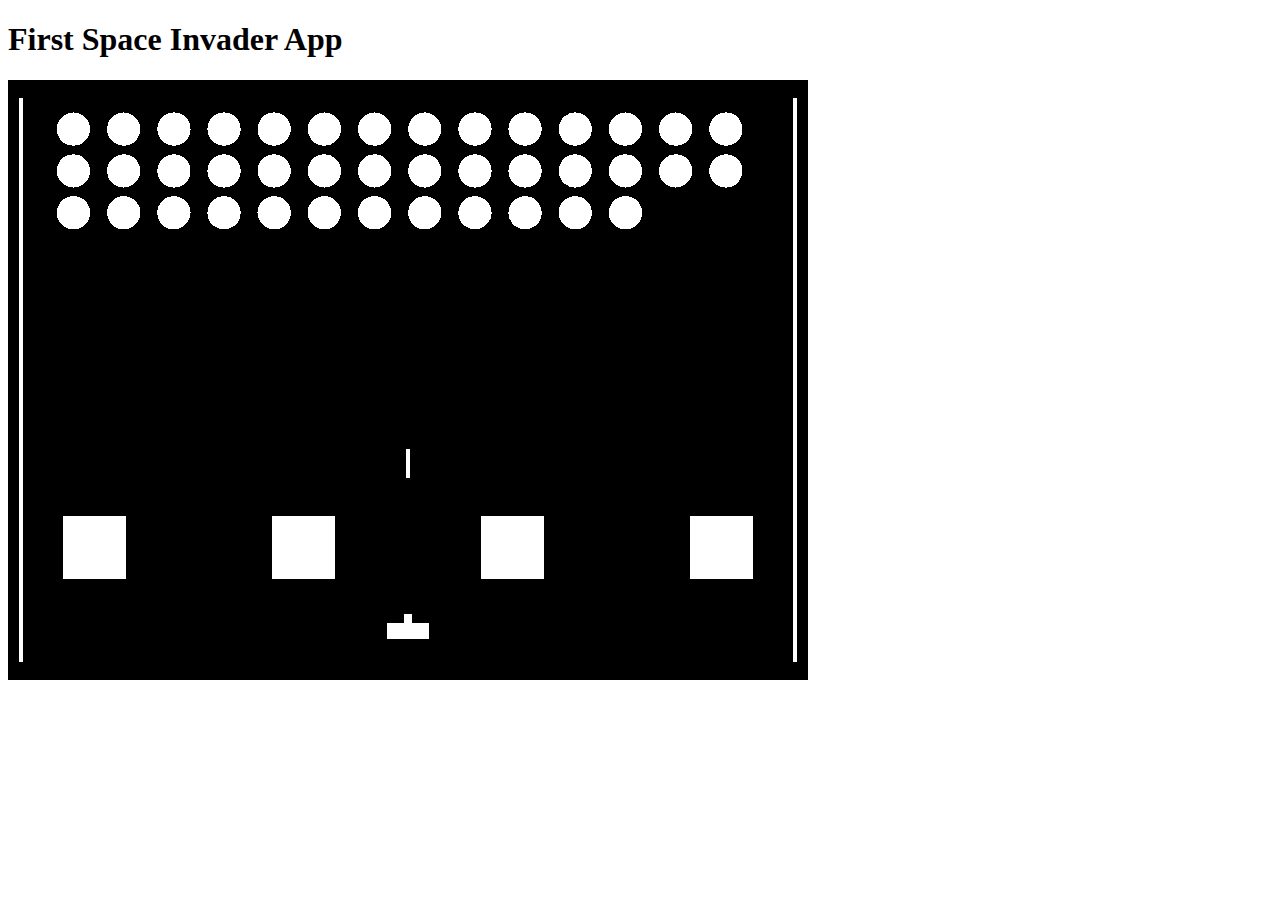
==== L02_SpaceInvaders/index.html @ 0ab6bdf9 "First Fudge + First Space invaders" ====
<!DOCTYPE html>
<html>
<head>
    <meta charset='utf-8'>
    <meta http-equiv='X-UA-Compatible' content='IE=edge'>
    <title>L01_Fudge</title>
    <link rel="shortcut icon" href="#">
    <meta name='viewport' content='width=device-width, initial-scale=1'>
    <script src="../FudgeCore/FudgeCore.js"></script>
    <script src='Main.js'></script>
</head>
<body>
    <h1>First Space Invader App</h1>
    <canvas width="800" height="600"></canvas>
</body>
</html>
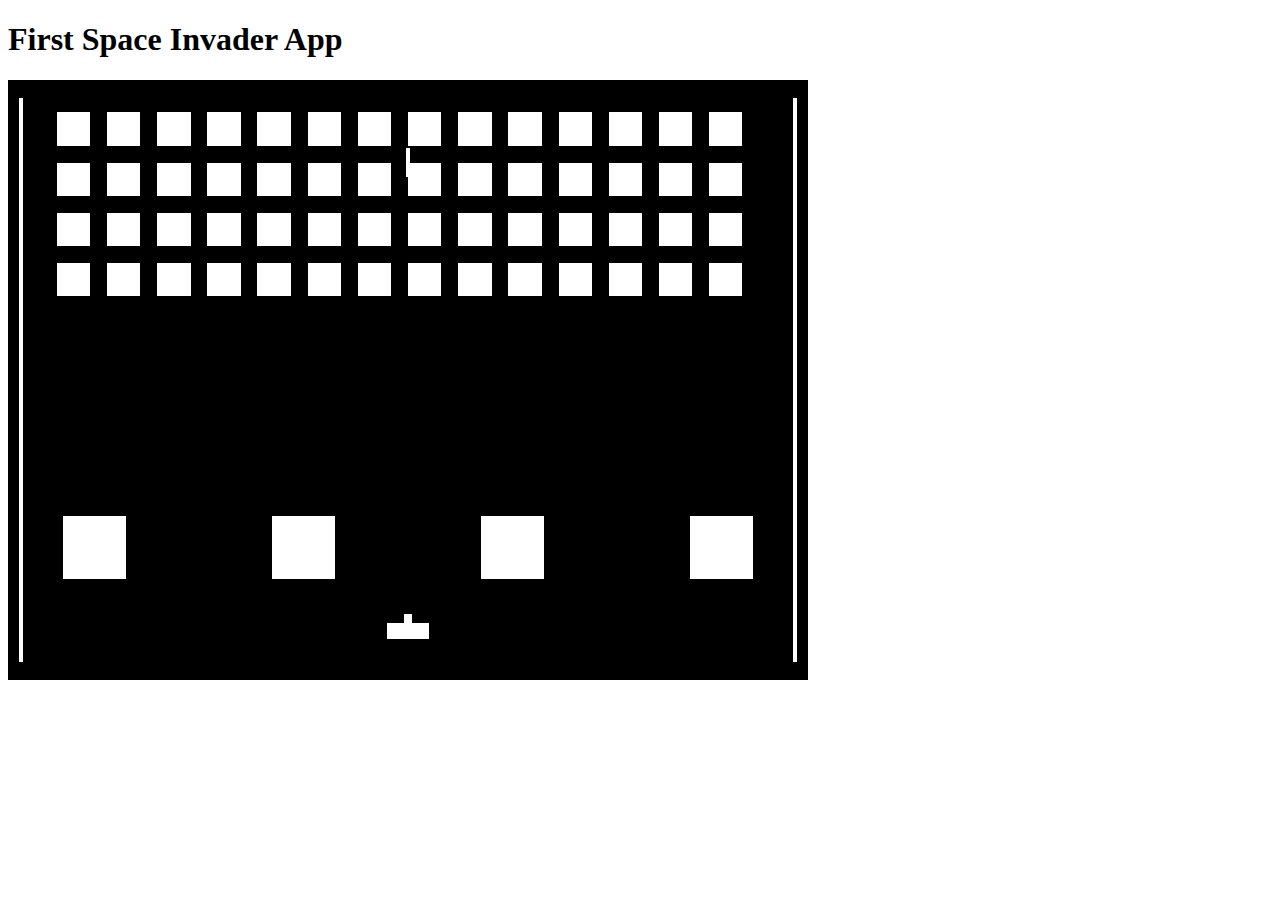
==== commit f122d0fd: "Klassen + erste Bewegungen" ====
--- a/L02_SpaceInvaders/index.html
+++ b/L02_SpaceInvaders/index.html
@@ -8,6 +8,12 @@
     <meta name='viewport' content='width=device-width, initial-scale=1'>
     <script src="../FudgeCore/FudgeCore.js"></script>
     <script src='Main.js'></script>
+    <script src='SpaceInvaderObject.js'></script>
+    <script src='Invader.js'></script>
+    <script src='Projectile.js'></script>
+    <script src='Wall.js'></script>
+    <script src='Cover.js'></script>
+    <script src='Character.js'></script>
 </head>
 <body>
     <h1>First Space Invader App</h1>
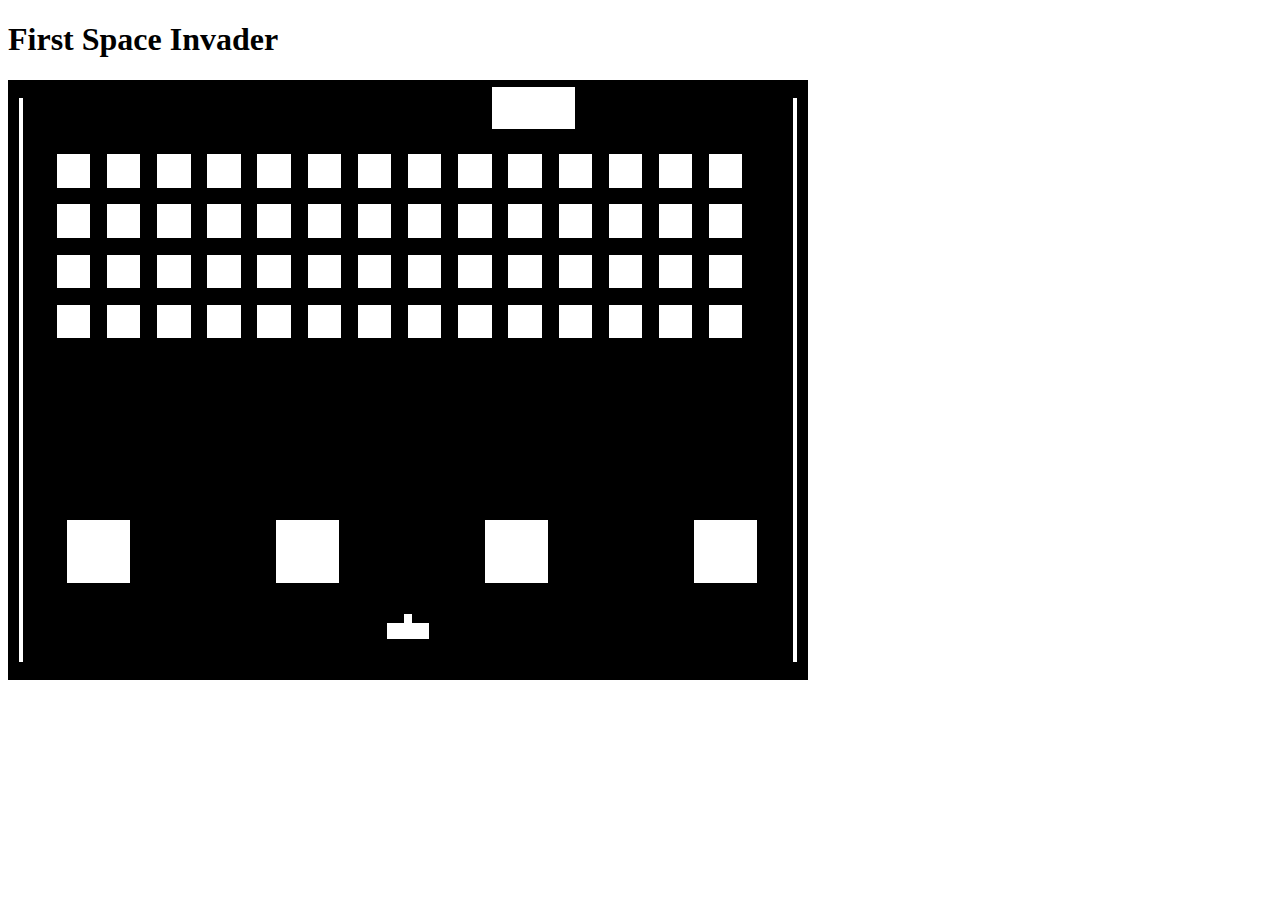
==== commit 42686372: "MotherShip" ====
--- a/L02_SpaceInvaders/index.html
+++ b/L02_SpaceInvaders/index.html
@@ -14,9 +14,10 @@
     <script src='Wall.js'></script>
     <script src='Cover.js'></script>
     <script src='Character.js'></script>
+    <script src='MotherShip.js'></script>
 </head>
 <body>
-    <h1>First Space Invader App</h1>
+    <h1>First Space Invader</h1>
     <canvas width="800" height="600"></canvas>
 </body>
 </html>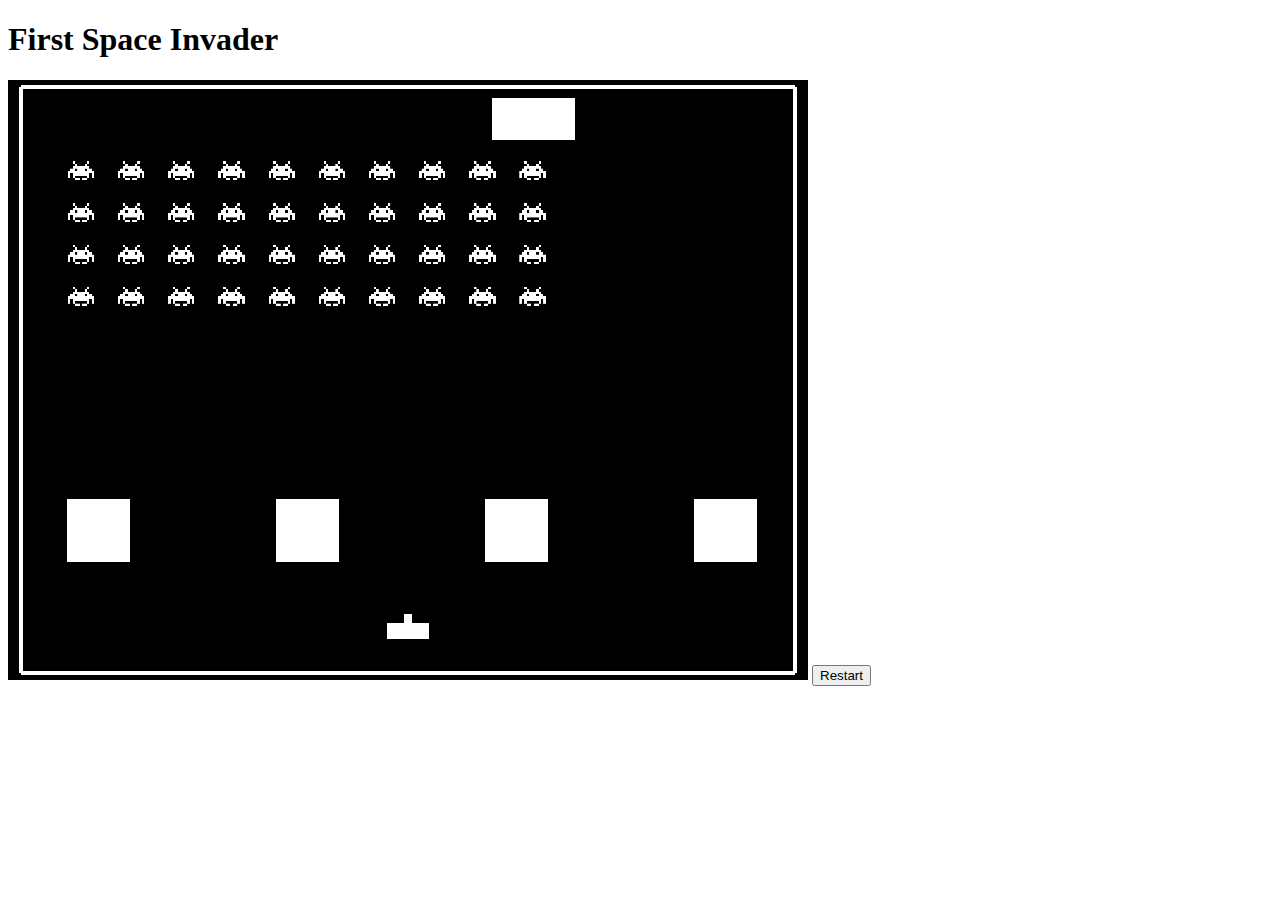
==== commit 275f2b45: "Invader movement" ====
--- a/L02_SpaceInvaders/index.html
+++ b/L02_SpaceInvaders/index.html
@@ -19,5 +19,6 @@
 <body>
     <h1>First Space Invader</h1>
     <canvas width="800" height="600"></canvas>
+    <button id="restart">Restart</button>
 </body>
 </html>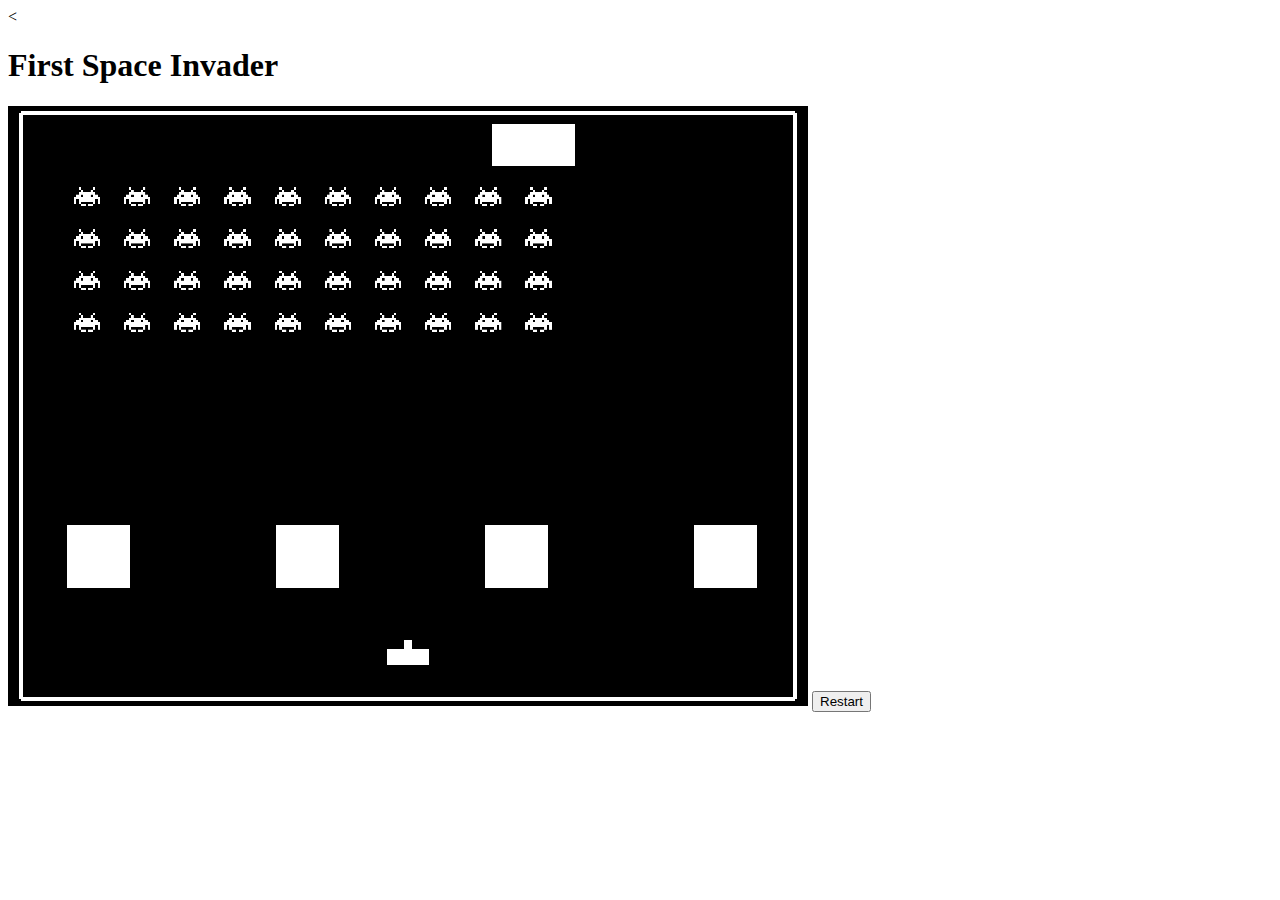
==== commit 8b1887dd: "Invader shoot" ====
--- a/L02_SpaceInvaders/index.html
+++ b/L02_SpaceInvaders/index.html
@@ -6,6 +6,7 @@
     <title>L01_Fudge</title>
     <link rel="shortcut icon" href="#">
     <meta name='viewport' content='width=device-width, initial-scale=1'>
+    <link rel="stylesheet" href="style.css">
     <script src="../FudgeCore/FudgeCore.js"></script>
     <script src='Main.js'></script>
     <script src='SpaceInvaderObject.js'></script>
@@ -15,10 +16,12 @@
     <script src='Cover.js'></script>
     <script src='Character.js'></script>
     <script src='MotherShip.js'></script>
+    <
 </head>
 <body>
     <h1>First Space Invader</h1>
     <canvas width="800" height="600"></canvas>
+    <div id="gameOver"></div>
     <button id="restart">Restart</button>
 </body>
 </html>--- a/L02_SpaceInvaders/style.css
+++ b/L02_SpaceInvaders/style.css
@@ -0,0 +1,10 @@
+#gameOver {
+  position: absolute;
+  left: 70%;
+  width: 100px;
+  height: 100px;
+  background-image: url("Assets/gameover.webp");
+  background-size: 100px;
+  background-repeat: no-repeat;
+  display: none;
+}
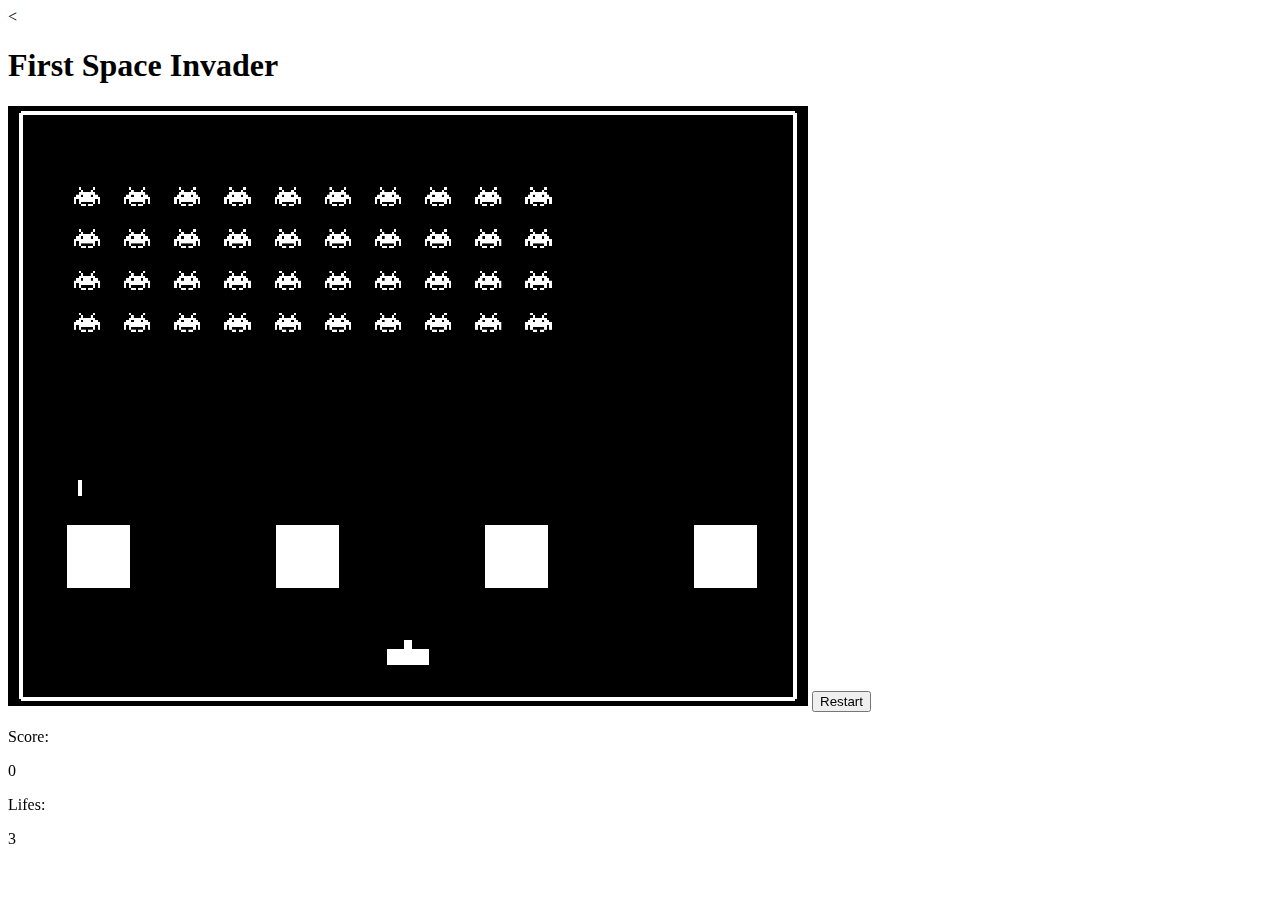
==== commit d2d80b91: "minor fixes" ====
--- a/L02_SpaceInvaders/index.html
+++ b/L02_SpaceInvaders/index.html
@@ -23,5 +23,9 @@
     <canvas width="800" height="600"></canvas>
     <div id="gameOver"></div>
     <button id="restart">Restart</button>
+    <p>Score: </p>
+    <p id="scoreValue">0</p>
+    <p>Lifes: </p>
+    <p id="lifeValue"></p>
 </body>
 </html>